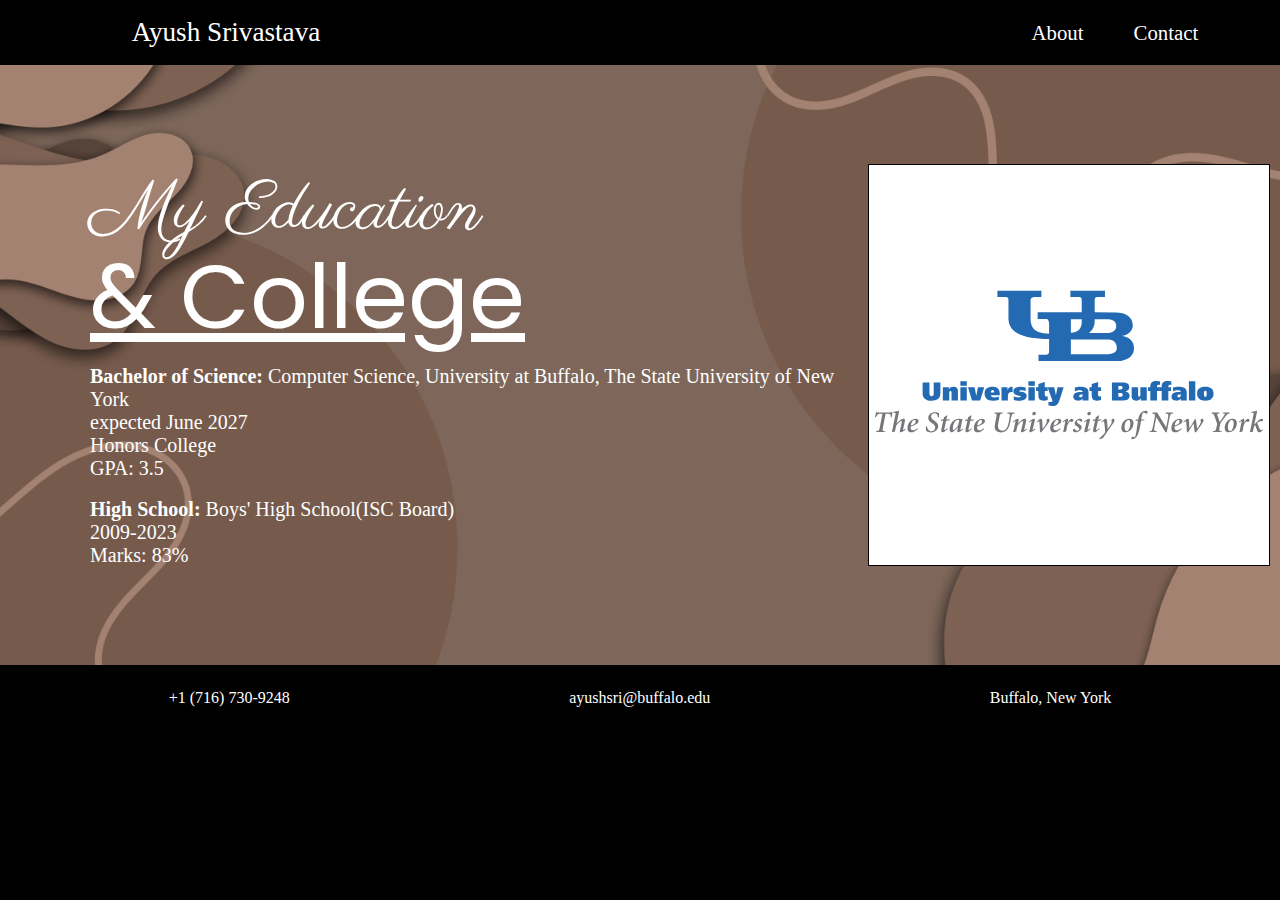
==== education.html @ 05900a65 "added css" ====
<!DOCTYPE html>
<html lang="en">

<head>
    <meta charset="UTF-8">
    <meta name="viewport" content="width=device-width, initial-scale=1.0">
    <title>Education</title>
    <link rel="stylesheet" href="https://cdnjs.cloudflare.com/ajax/libs/font-awesome/6.5.1/css/all.min.css"
        integrity="sha512-DTOQO9RWCH3ppGqcWaEA1BIZOC6xxalwEsw9c2QQeAIftl+Vegovlnee1c9QX4TctnWMn13TZye+giMm8e2LwA=="
        crossorigin="anonymous" referrerpolicy="no-referrer" />
    <link rel="preconnect" href="https://fonts.googleapis.com">
    <link rel="preconnect" href="https://fonts.gstatic.com" crossorigin>
    <link href="https://fonts.googleapis.com/css2?family=Parisienne&display=swap" rel="stylesheet">
    <link rel="preconnect" href="https://fonts.googleapis.com">
    <link rel="preconnect" href="https://fonts.gstatic.com" crossorigin>
    <link href="https://fonts.googleapis.com/css2?family=Parisienne&family=Poppins:wght@800&display=swap"
        rel="stylesheet">

    <link rel="stylesheet" href="style.css">
</head>

<body>
    <div class="project-body">

        <header class="header">
            <p class="name">Ayush Srivastava</p>
            <div class="head-ele">
                <p class="ele">About</p>
                <p class="ele">Contact</p>
            </div>
        </header>

        <div class="mainbody">
            <div class="text">
                <div class="heading-one">My Education</div>
                <div class="heading-two"><u>& College</u></div>
                <div class="para"><b>Bachelor of Science:</b> Computer Science, University at Buffalo, The State University of New York<br>expected June 2027<br> Honors College <br> GPA: 3.5</div>
                <br>
                <div class="para"><b>High School:</b> Boys' High School(ISC Board)<br>2009-2023 <br>Marks: 83%</div>
            </div>

            <div class="image-box">
                <img class="image" src="images/university-at-buffalo.svg" alt="Author-Image">
            </div>
        </div>

        <footer>
            <div class="thank-contact">
                <div class="call thank-contact">
                    <div class="contact-text"><i class="fa-solid fa-phone" style="color: #ffffff;"></i> +1 (716) 730-9248</div>
                </div>
                <div class="email thank-contact" style="width: 700px;">
                    <div class="contact-text"><i class="fa-solid fa-envelope" style="color: #ffffff;"></i> ayushsri@buffalo.edu</div>
                </div>
                <dic class="location thank-contact">
                    <div class="contact-text"><i class="fa-solid fa-location-dot" style="color: #ffffff;"></i> Buffalo, New York</div>
                </dic>
            </div>
        </footer>

    </div>
</body>

</html>
---- style.css ----
*{
    margin: 0;
}

body{
    background-color: black;
}

.project-body{
    background-image: url("images/bg.png");
    background-size: cover;
}

header{
    background-color: black;
    color: white;
    display: flex;
    height: 65px;
    align-items: center;
    justify-content: space-evenly;
}


.name{
    width: 60%;
    font-size: 1.7rem;
    margin-left: 50px;
}

.head-ele{
    display: flex;
}

.head-ele:hover{
    cursor: pointer;
}

.ele{
    margin-left: 50px;
    font-size: 1.3rem;
}

.mainbody{
    height: 600px;
    display: flex;
    align-items: center;
    justify-content: space-evenly;
    margin-left: 90px;
    margin-right: 10px;
}

.image{
    height: 400px;
    border: 1px solid black;
}

.heading-one{
    font-family: Parisienne;
    color: white;
    font-size: 70px;
}

.para{
    color: white;
    font-size: 20px;
}

.heading-two{
    font-family: 'Poppins';
    color: white;
    font-size: 90px;
    margin-top: -30px;
    
}

.see-more{
    margin-top: 20px;
    height: 50px;
    width: 150px;
    font-size: 15px;
    color: black;
    font-weight: 800;
}

.options{
    display: flex;
    flex-wrap: wrap;
    margin: 15px;
    justify-content: space-evenly;
}

.box{
    display: flex;
    align-items: center;
    justify-content: center;
    background-color: white;
    height: 200px;
    width: 30%;
    margin: 50px;
    text-align: center;
    border-radius: 25px;
}

.box:hover{
    background-color: black;
    cursor: pointer;
    color: #EAE0E0;
}

.box-c-2{
    font-family: 'Poppins';
    font-size: 60px;
}

.thankyou{
    display: flex;
    flex-direction: column;
    align-items: center;
    justify-content: center;
    height: 700px;
}

.thankyou h1{
    font-family: 'Poppins';
    color: white;
    font-size: 90px;
}

.thankyou p{
    color: white;
    font-size: 40px;
    margin-bottom: 70px;
    margin-left: 90px;
}

footer{
    background-color: black;
    height: 65px;
    display: flex;
    align-items: center;
    justify-content: space-evenly;
}

.thank-contact{
    display: flex;
    justify-content: center;
    color: white;   
}

.project-content{
    width: 80%;
    margin: 80px;
    display: flex;
    justify-content: space-evenly;
    align-items: center;
}

.image-box{
    display: flex;
    flex-direction: column;
}

.project-i{
    height: 200px;
    margin: 10px;
}
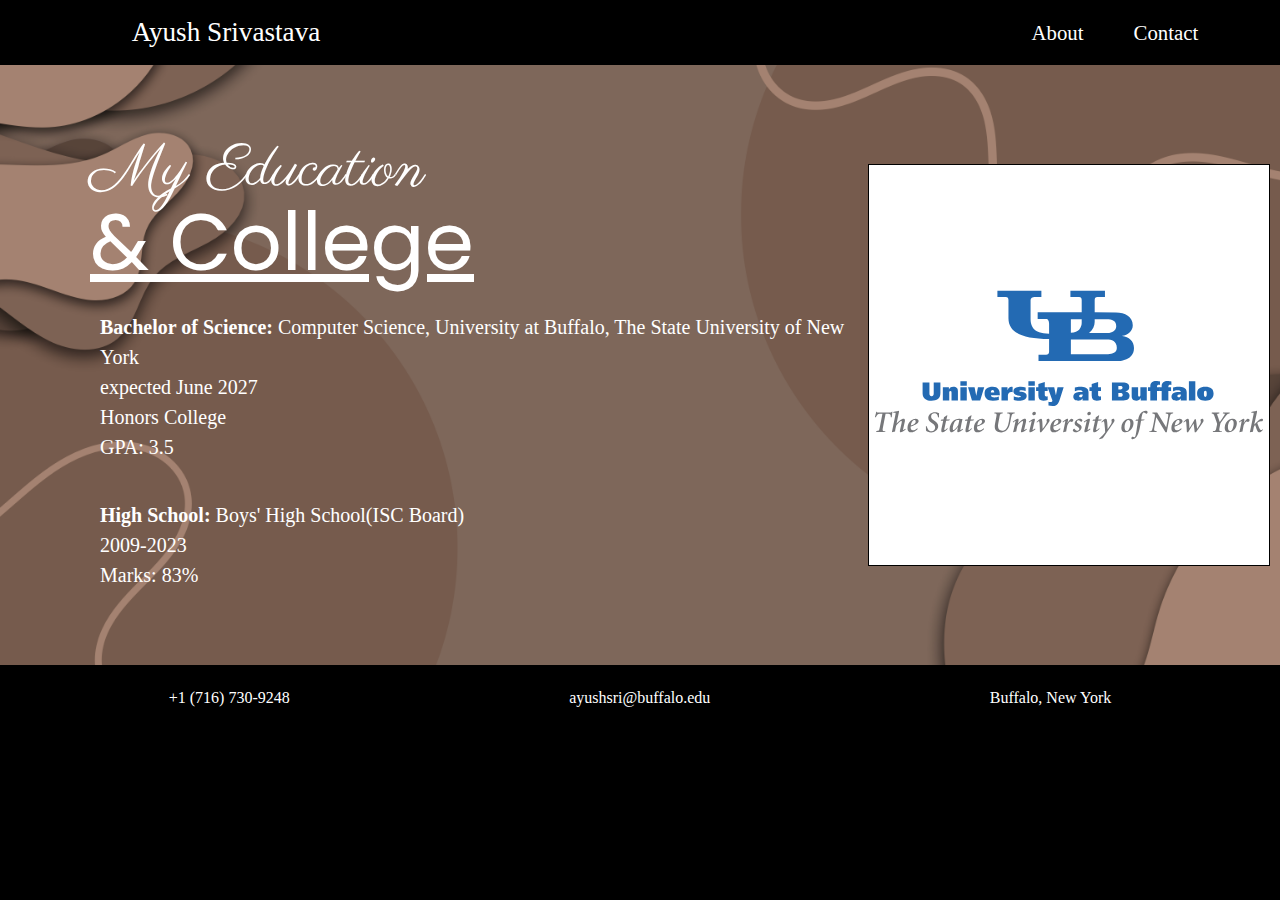
==== commit f8b2f070: "fixed js" ====
--- a/education.html
+++ b/education.html
@@ -25,7 +25,7 @@
         <header class="header">
             <p class="name">Ayush Srivastava</p>
             <div class="head-ele">
-                <p class="ele">About</p>
+                <p class="ele about-click">About</p>
                 <p class="ele">Contact</p>
             </div>
         </header>
@@ -59,6 +59,7 @@
         </footer>
 
     </div>
+    <script src="index.js"></script>
 </body>
 
 </html>--- a/style.css
+++ b/style.css
@@ -27,6 +27,10 @@
     margin-left: 50px;
 }
 
+.name:hover{
+    cursor: pointer;
+}
+
 .head-ele{
     display: flex;
 }
@@ -57,18 +61,24 @@
 .heading-one{
     font-family: Parisienne;
     color: white;
-    font-size: 70px;
+    font-size: 60px;
 }
 
 .para{
     color: white;
     font-size: 20px;
+    margin: 10px;
+    line-height: 1.5;
+}
+
+.para p{
+    margin-top: 7px;
 }
 
 .heading-two{
     font-family: 'Poppins';
     color: white;
-    font-size: 90px;
+    font-size: 80px;
     margin-top: -30px;
     
 }
@@ -147,7 +157,7 @@
     color: white;   
 }
 
-.project-content{
+.project-content{ 
     width: 80%;
     margin: 80px;
     display: flex;
@@ -163,4 +173,37 @@
 .project-i{
     height: 200px;
     margin: 10px;
+}
+
+.see-more-body{
+    height: 500px;
+    display: flex;
+    justify-content: space-evenly;
+    margin-top: 100px;
+}
+
+.see-more-img{
+    height: 300px;
+}
+
+.see-more-text{
+    margin-top: 20px;
+    font-family: Poppins;
+    color: white;
+    font-size: 20px;
+    width: 300px;
+    text-align: center;
+}
+
+.see-more-text:hover{
+    cursor: pointer;
+}
+
+.about{
+    height: 550px;
+    display: flex;
+    justify-content: space-evenly;
+    margin-top: 100px;
+    margin-left: 300px;
+    margin-right: 300px;
 }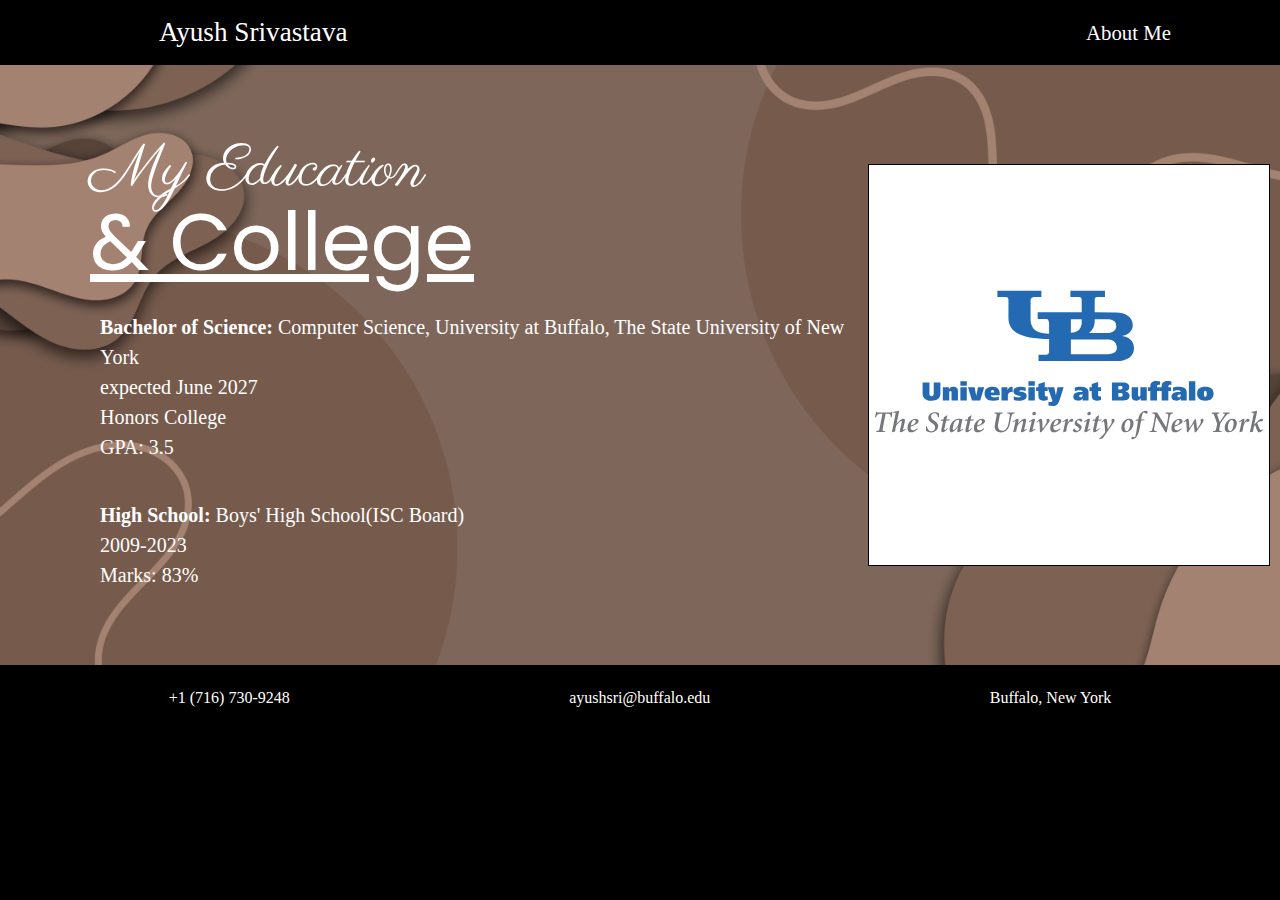
==== commit 85eb73a3: "removed contact" ====
--- a/education.html
+++ b/education.html
@@ -25,8 +25,7 @@
         <header class="header">
             <p class="name">Ayush Srivastava</p>
             <div class="head-ele">
-                <p class="ele about-click">About</p>
-                <p class="ele">Contact</p>
+                <p class="ele about-click">About Me</p>
             </div>
         </header>
 
